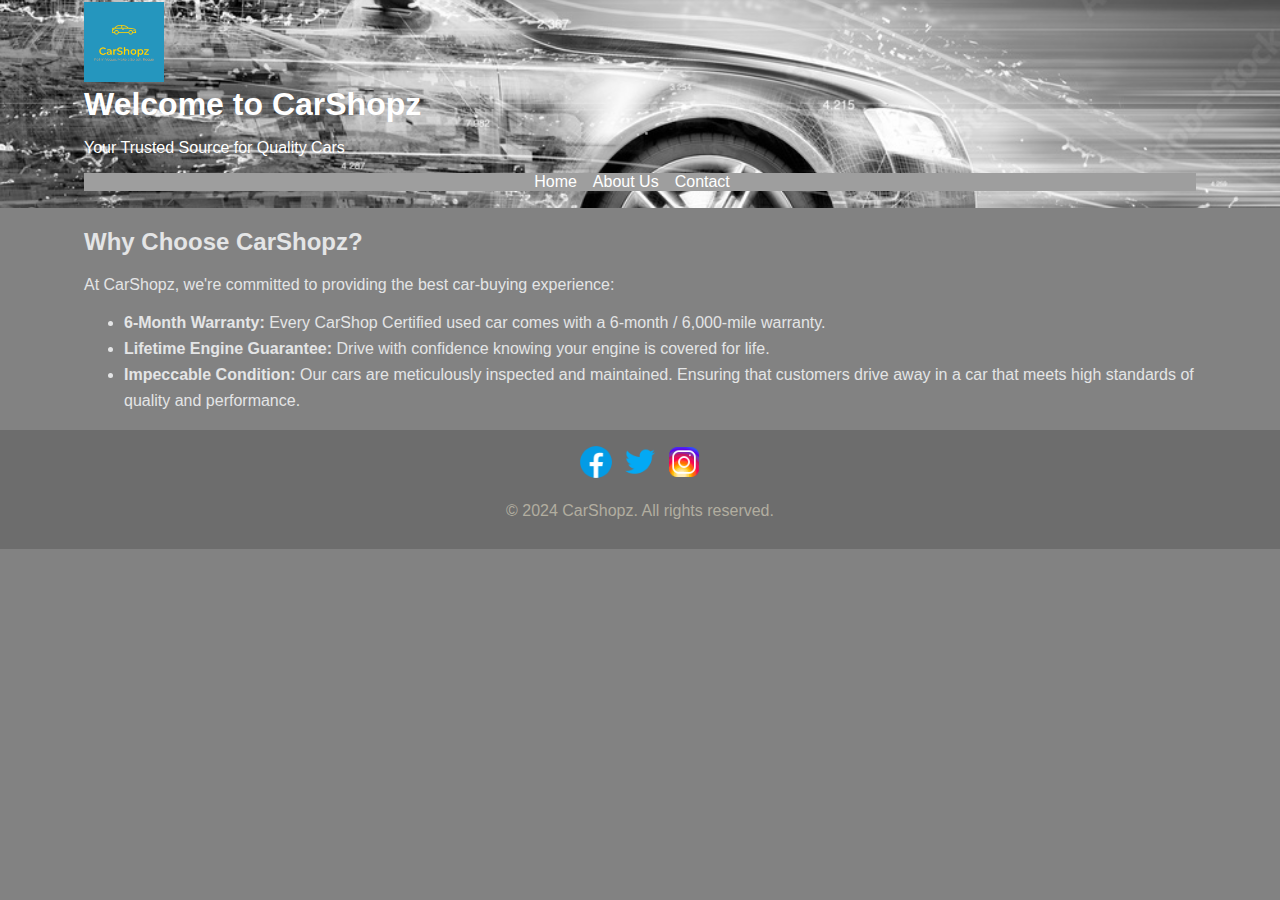
==== index.html @ a7bef2a7 "added the HTML and CSS files with the required images for this task" ====
<!DOCTYPE html>
<html lang="en">
	<head>
		<meta charset="UTF-8" />
		<meta name="viewport" content="width=device-width, initial-scale=1.0" />
		<title>CarShopz - Your Car Destination</title>
		<link rel="stylesheet" href="styles.css" />
		<!-- Include the new CSS file -->
	</head>
	<body>
		<header class="header">
			<div class="container">
				<img
					class="logo"
					src="./images/logo.jpeg"
					alt="CarShopz Logo"
					width="200"
					height="50"
				/>
				<h1>Welcome to CarShopz</h1>
				<p>Your Trusted Source for Quality Cars</p>
				<nav>
					<ul>
						<li><a href="index.html">Home</a></li>
						<li><a href="about.html">About Us</a></li>
						<li><a href="contact.html">Contact</a></li>
					</ul>
				</nav>
			</div>
		</header>

		<main class="container">
			<section>
				<h2>Why Choose CarShopz?</h2>
				<p>
					At CarShopz, we're committed to providing the best car-buying
					experience:
				</p>
				<ul>
					<li class="home">
						<strong>6-Month Warranty:</strong> Every CarShop Certified used car
						comes with a 6-month / 6,000-mile warranty.
					</li>
					<li class="home">
						<strong>Lifetime Engine Guarantee:</strong> Drive with confidence
						knowing your engine is covered for life.
					</li>
					<li class="home">
						<strong>Impeccable Condition:</strong> Our cars are meticulously
						inspected and maintained. Ensuring that customers drive away in a
						car that meets high standards of quality and performance.
					</li>
				</ul>
			</section>
		</main>

		<footer>
			<div class="container">
				<!-- Add social media icons or additional logos here -->
				<img
					src="./images/facebook.png"
					alt="Facebook Icon"
					width="48"
					height="48"
				/>
				<img
					src="./images/twitter.png"
					alt="Twitter Icon"
					width="48"
					height="48"
				/>
				<img
					src="images/instagram.png"
					alt="Instagram Icon"
					width="48"
					height="48"
				/>
				<p>© 2024 CarShopz. All rights reserved.</p>
			</div>
		</footer>
	</body>
</html>
---- styles.css ----
/* styles.css */

/* Global styles */
* {
	box-sizing: border-box;
}

body {
	font-family: Arial, sans-serif;
	margin: 0;
	padding: 0.2;
	overflow-x: hidden; /* Hide horizontal overflow */
	background-color: #828282; /* Main background color */
	color: #e4e5e6; /* Light grey text color for contrast */
}

.container {
	width: 90%;
	max-width: 1200px;
	margin: 0 auto;
	padding: 0 20px;
}

header {
	background-color: #6d6d6d; /* Darker shade of #828282 */
	color: #fff;
	padding: 0.1rem 0;
}

nav ul {
	list-style: none;
	padding: 0;
	display: flex;
	justify-content: center;
	background-color: #9e9e9e; /* Lighter shade of #828282 */
}

nav ul li {
	margin-right: 1rem;
}

nav ul li a {
	text-decoration: none;
	color: #fff;
}

main {
	padding: 0.5rem;
}

footer {
	background-color: #6d6d6d; /* Same as header */
	color: #b2aea0;
	padding: 0.8rem 0;
	text-align: center;
}


/* Form styles */
form label,
form input,
form textarea,
form button {
	display: block;
	width: 100%;
	margin-bottom: 0.5rem;
}

form input,
form textarea {
	padding: 0.5rem;
	margin-top: 0.5rem;
}

form button {
	padding: 0.5rem;
	margin-top: 1rem;
	background-color: #757575; /* Button color */
	color: white;
	border: none;
	cursor: pointer;
}

form button:hover {
	background-color: #616161; /* Button hover color */
}

.header {
	background-image: url("./images/header-background.jpg");
	background-size: cover; /* or contain, depending on your needs */
	background-repeat: no-repeat;
	background-position: center; /* or adjust as needed */
	max-width: 100%;
	height: auto; /* Adjust height as needed */
}

.header-content {
	display: flex; /* This will enable flexbox */
	align-items: center; /* This will vertically center the items in the container */
	justify-content: space-between; /* This will add space between the logo and the header text */
}

.logo {
	max-width: 80px; /* Adjust the size of the logo as needed */
	height: auto; /* This will maintain the aspect ratio of the logo */
}

h1 {
	margin: 0; /* This removes the default margin from the h1 element */
}

.home {
	line-height: 1.62; /* This is a common line-height value for readability */
}

footer img {
	max-width: 40px; /* Adjust the size of the logo as needed */
	height: auto; /* This will maintain the aspect ratio of the logo */
}

/* Add media query for responsive design */
@media (max-width: 768px) {
	.container {
		width: 100%; /* Adjust container width on smaller screens */
	}
}
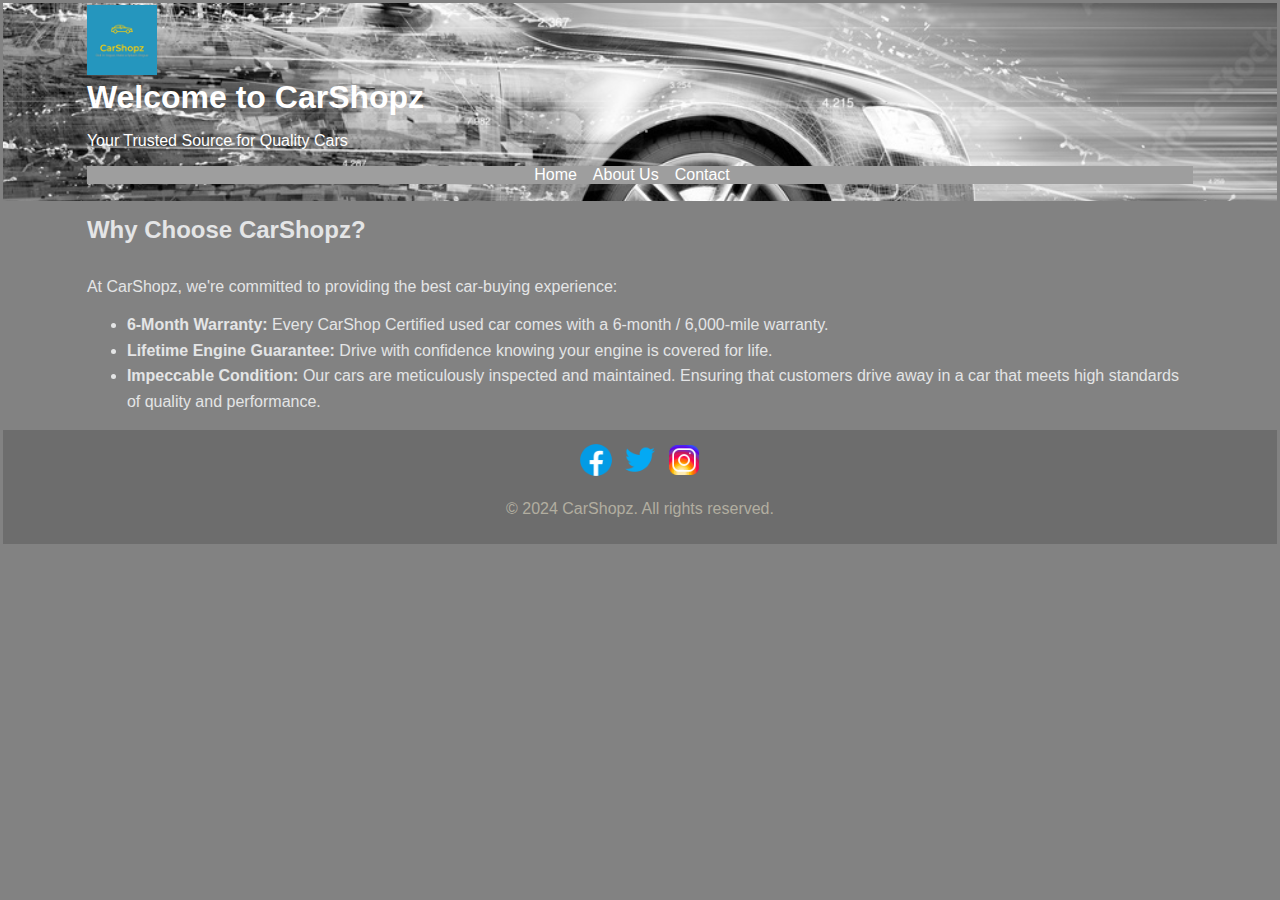
==== commit 5ccec79e: "modications made to the pages via the CSS files to totally remove the overflow occuring from these p" ====
--- a/index.html
+++ b/index.html
@@ -17,6 +17,7 @@
 					width="200"
 					height="50"
 				/>
+								
 				<h1>Welcome to CarShopz</h1>
 				<p>Your Trusted Source for Quality Cars</p>
 				<nav>
@@ -31,7 +32,7 @@
 
 		<main class="container">
 			<section>
-				<h2>Why Choose CarShopz?</h2>
+				<h2 id="home-h2">Why Choose CarShopz?</h2>
 				<p>
 					At CarShopz, we're committed to providing the best car-buying
 					experience:
--- a/styles.css
+++ b/styles.css
@@ -8,7 +8,7 @@
 body {
 	font-family: Arial, sans-serif;
 	margin: 0;
-	padding: 0.2;
+	padding: 0.2rem; /* Note: You might want to increase the padding value for better spacing */
 	overflow-x: hidden; /* Hide horizontal overflow */
 	background-color: #828282; /* Main background color */
 	color: #e4e5e6; /* Light grey text color for contrast */
@@ -24,7 +24,7 @@
 header {
 	background-color: #6d6d6d; /* Darker shade of #828282 */
 	color: #fff;
-	padding: 0.1rem 0;
+	padding: 0.1rem 0; /* Adjust padding as needed */
 }
 
 nav ul {
@@ -45,16 +45,15 @@
 }
 
 main {
-	padding: 0.5rem;
+	padding: 0.5rem; /* Adjust padding as needed */
 }
 
 footer {
 	background-color: #6d6d6d; /* Same as header */
 	color: #b2aea0;
-	padding: 0.8rem 0;
+	padding: 0.6rem 0; /* Adjust padding as needed */
 	text-align: center;
 }
-
 
 /* Form styles */
 form label,
@@ -101,7 +100,7 @@
 }
 
 .logo {
-	max-width: 80px; /* Adjust the size of the logo as needed */
+	max-width: 50px; /* Adjust the size of the logo as needed */
 	height: auto; /* This will maintain the aspect ratio of the logo */
 }
 
@@ -109,13 +108,180 @@
 	margin: 0; /* This removes the default margin from the h1 element */
 }
 
+/* Global styles */
+* {
+	box-sizing: border-box;
+}
+
+body {
+	font-family: Arial, sans-serif;
+	margin: 0;
+	padding: 0.2rem; /* Note: You might want to increase the padding value for better spacing */
+	overflow-x: hidden; /* Hide horizontal overflow */
+	background-color: #828282; /* Main background color */
+	color: #e4e5e6; /* Light grey text color for contrast */
+}
+
+.container {
+	width: 90%;
+	max-width: 1200px;
+	margin: 0 auto;
+	padding: 0 20px;
+}
+
+header {
+	background-color: #6d6d6d; /* Darker shade of #828282 */
+	color: #fff;
+	padding: 0.1rem 0; /* Adjust padding as needed */
+}
+
+nav ul {
+	list-style: none;
+	padding: 0;
+	display: flex;
+	justify-content: center;
+	background-color: #9e9e9e; /* Lighter shade of #828282 */
+}
+
+nav ul li {
+	margin-right: 1rem;
+}
+
+nav ul li a {
+	text-decoration: none;
+	color: #fff;
+}
+
+main {
+	padding: 1.5rem; /* Adjust padding as needed */
+}
+
+footer {
+	background-color: #6d6d6d; /* Same as header */
+	color: #b2aea0;
+	padding: 0.6rem 0; /* Adjust padding as needed */
+	text-align: center;
+}
+
+/* Form styles */
+form label,
+form input,
+form textarea,
+form button {
+	display: block;
+	width: 100%;
+	margin-bottom: 0.5rem;
+}
+
+form input,
+form textarea {
+	padding: 0.5rem;
+	margin-top: 0.3rem; /* Reduce top margin */
+}
+
+form button {
+	padding: 0.5rem;
+	margin-top: 0.8rem; /* Reduce top margin */
+	background-color: #757575; /* Button color */
+	color: white;
+	border: none;
+	cursor: pointer;
+}
+
+form button:hover {
+	background-color: #616161; /* Button hover color */
+}
+
+.header {
+	background-image: url("./images/header-background.jpg");
+	background-size: cover; /* or contain, depending on your needs */
+	background-repeat: no-repeat;
+	background-position: center; /* or adjust as needed */
+	max-width: 100%;
+	height: auto; /* Adjust height as needed */
+}
+
+.header-content {
+	display: flex; /* This will enable flexbox */
+	align-items: center; /* This will vertically center the items in the container */
+	justify-content: space-between; /* This will add space between the logo and the header text */
+}
+
+.logo {
+	max-width: 70px; /* Adjust the size of the logo as needed */
+	height: auto; /* This will maintain the aspect ratio of the logo */
+}
+
+h1 {
+	margin: 0; /* This removes the default margin from the h1 element */
+}
+
 .home {
-	line-height: 1.62; /* This is a common line-height value for readability */
+	line-height: 1.6; /* This is a common line-height value for readability */
 }
 
 footer img {
 	max-width: 40px; /* Adjust the size of the logo as needed */
 	height: auto; /* This will maintain the aspect ratio of the logo */
+}
+
+.container h2 {
+	padding: 0;
+	margin-top: 0;
+}
+
+#home-h2 {
+	padding: 0.9rem 0;
+}
+
+footer img {
+	max-width: 40px; /* Adjust the size of the logo as needed */
+	height: auto; /* This will maintain the aspect ratio of the logo */
+}
+
+/* Add this CSS code to reduce font size */
+.about-section h2,
+.contact-details h2 {
+	font-size: 1.5rem; /* Adjust the font size as needed */
+}
+
+.about-section,
+.contact-details {
+	padding: 0.5rem; /* Adjust as needed */
+}
+
+.about-section p,
+.contact-details ul {
+	max-width: 100%; /* Ensure text does not exceed container width */
+	overflow: hidden;
+	white-space: nowrap;
+	text-overflow: ellipsis;
+	font-size: 1rem; /* Adjust the font size as needed */
+}
+
+/* styles.css */
+
+/* Small header styles */
+.small-header {
+	padding: 0.5rem 0; /* Adjust padding as needed */
+	background-color: #6d6d6d; /* Darker shade of #828282 */
+	color: #fff;
+}
+
+.small-header .container {
+	display: flex;
+	align-items: center;
+	justify-content: space-between;
+}
+
+.small-header .logo {
+	max-width: 80px;
+	height: auto;
+}
+
+.small-header h1 {
+	font-size: 1.5rem; /* Adjust header font size */
+	margin: 0; /* Remove default margin */
 }
 
 /* Add media query for responsive design */
@@ -123,6 +289,13 @@
 	.container {
 		width: 100%; /* Adjust container width on smaller screens */
 	}
-}
-
-
+	.about-section,
+	.contact-details {
+		padding: 0.5rem; /* Adjust padding for smaller screens */
+	}
+
+	.about-section p,
+	.contact-details ul {
+		font-size: 0.9rem; /* Decrease font size for smaller screens */
+	}
+}
